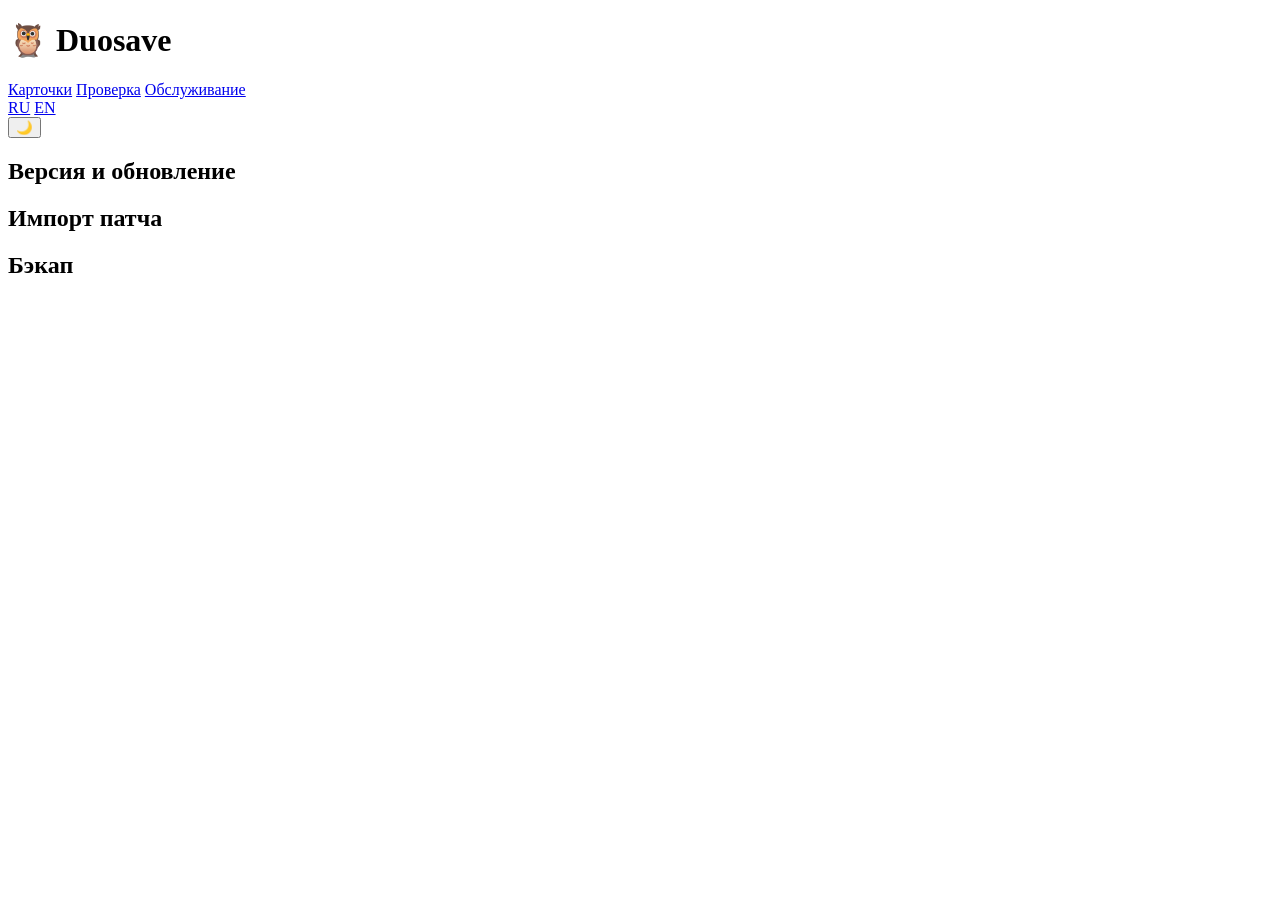
==== duosave/server/static/admin.html @ 10369344 "feat: add maintenance page and remote patch import" ====
<!DOCTYPE html>
<html lang="ru">
<head>
  <meta charset="utf-8">
  <meta name="viewport" content="width=device-width, initial-scale=1">
  <title>Duosave — обслуживание</title>
  <link rel="stylesheet" href="/static/style.css">
</head>
<body>
<div class="shell">
  <header class="top">
    <h1>🦉 Duosave</h1>
    <nav class="nav">
      <a href="/" data-i18n="nav_cards">Карточки</a>
      <a href="/review" data-i18n="nav_review">Проверка</a>
      <a href="/admin" class="active" data-i18n="nav_admin">Обслуживание</a>
    </nav>
    <div class="spacer"></div>
    <div class="lang">
      <a href="#" data-lang="ru" class="active">RU</a>
      <a href="#" data-lang="en">EN</a>
    </div>
    <button id="theme-btn" class="theme-btn" title="theme">🌙</button>
    <span id="build-badge" class="build-badge" hidden>
      <a id="build-version" target="_blank" rel="noopener"></a>
      <a id="build-commit" target="_blank" rel="noopener" hidden></a>
    </span>
  </header>

  <main id="admin">
    <section class="panel" id="update-panel">
      <h2 data-i18n="adm_update">Версия и обновление</h2>
      <div id="update-body"></div>
    </section>
    <section class="panel" id="patch-panel">
      <h2 data-i18n="adm_patches">Импорт патча</h2>
      <div id="patch-body"></div>
    </section>
    <section class="panel" id="backup-panel">
      <h2 data-i18n="adm_backup">Бэкап</h2>
      <div id="backup-body"></div>
    </section>
  </main>
</div>

<script src="/static/app.js"></script>
<script src="/static/admin.js"></script>
<script>initAdminPage();</script>
</body>
</html>
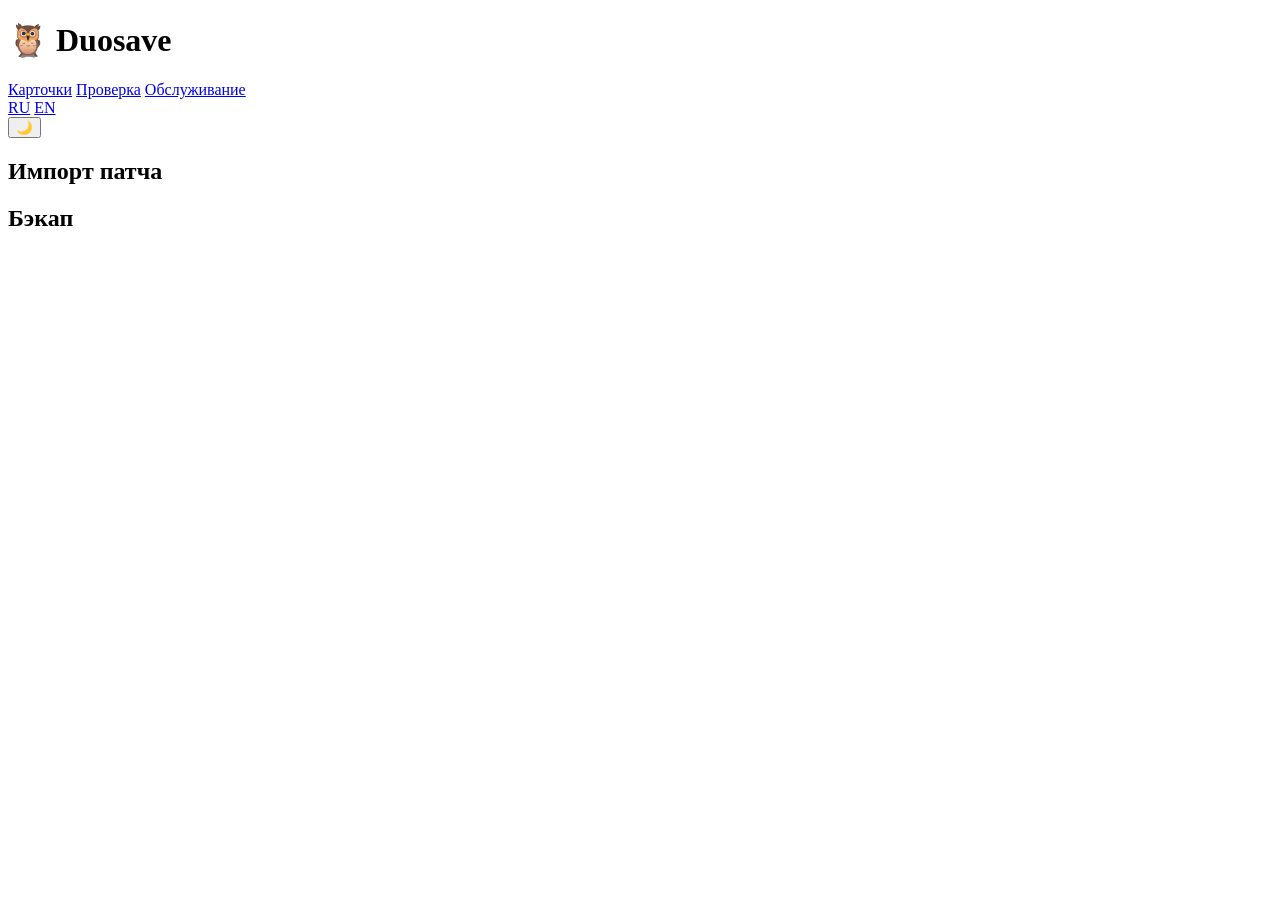
==== commit cb69d963: "feat: replace the update daemon with a console update script 2.3 removes the host-side self-update m" ====
--- a/duosave/server/static/admin.html
+++ b/duosave/server/static/admin.html
@@ -5,6 +5,7 @@
   <meta name="viewport" content="width=device-width, initial-scale=1">
   <title>Duosave — обслуживание</title>
   <link rel="stylesheet" href="/static/style.css">
+  <link rel="icon" type="image/svg+xml" href="/static/favicon.svg">
 </head>
 <body>
 <div class="shell">
@@ -28,10 +29,6 @@
   </header>
 
   <main id="admin">
-    <section class="panel" id="update-panel">
-      <h2 data-i18n="adm_update">Версия и обновление</h2>
-      <div id="update-body"></div>
-    </section>
     <section class="panel" id="patch-panel">
       <h2 data-i18n="adm_patches">Импорт патча</h2>
       <div id="patch-body"></div>
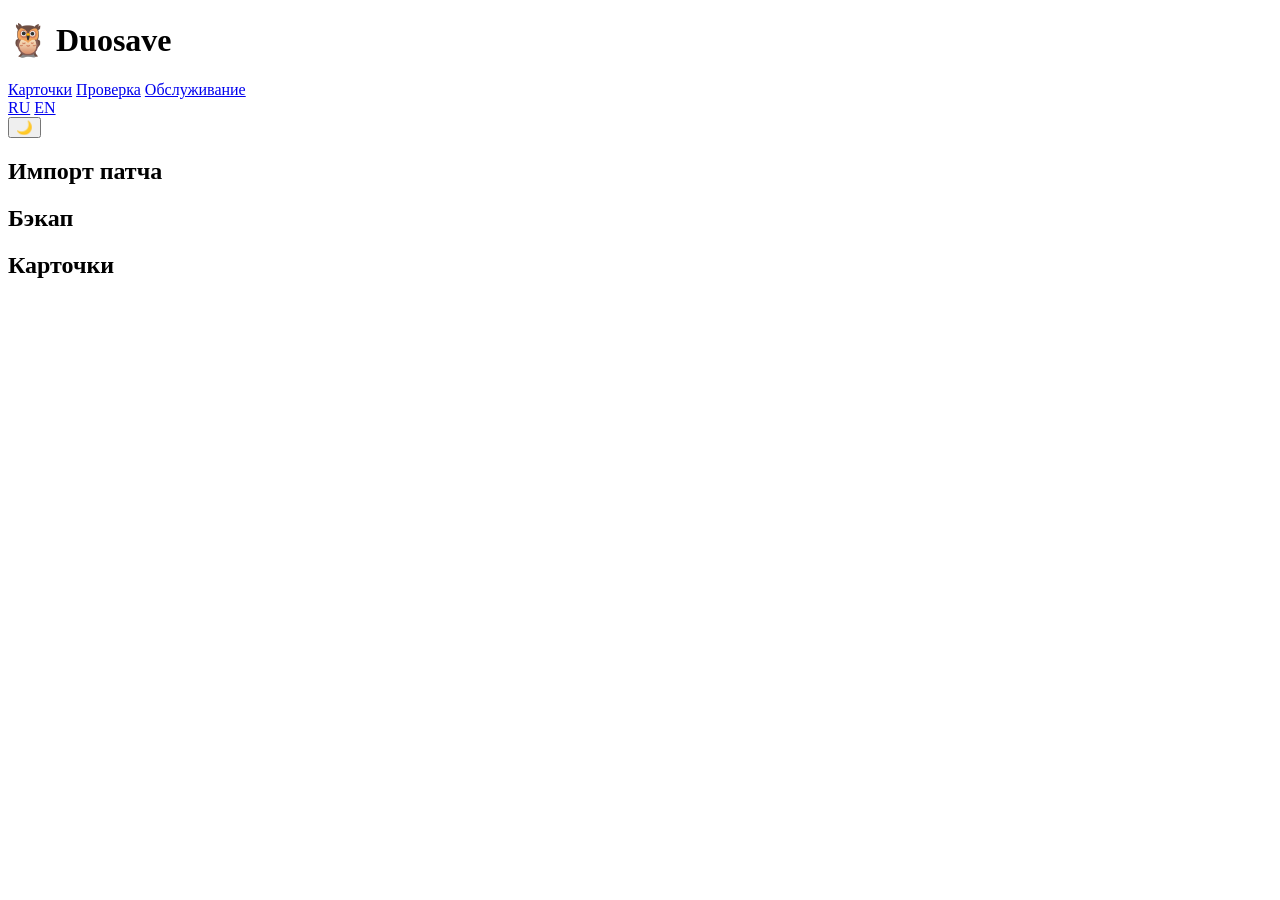
==== commit 2429a7b9: "feat: make Portuguese primary, pick languages in review, delete cards - PT is the main language: con" ====
--- a/duosave/server/static/admin.html
+++ b/duosave/server/static/admin.html
@@ -3,9 +3,12 @@
 <head>
   <meta charset="utf-8">
   <meta name="viewport" content="width=device-width, initial-scale=1">
+  <meta name="theme-color" content="#f6f1e8">
   <title>Duosave — обслуживание</title>
   <link rel="stylesheet" href="/static/style.css">
   <link rel="icon" type="image/svg+xml" href="/static/favicon.svg">
+  <link rel="manifest" href="/manifest.webmanifest">
+  <link rel="apple-touch-icon" href="/static/icons/apple-touch-icon-180.png">
 </head>
 <body>
 <div class="shell">
@@ -37,6 +40,10 @@
       <h2 data-i18n="adm_backup">Бэкап</h2>
       <div id="backup-body"></div>
     </section>
+    <section class="panel" id="cards-panel">
+      <h2 data-i18n="adm_cards">Карточки</h2>
+      <div id="cards-body"></div>
+    </section>
   </main>
 </div>
 
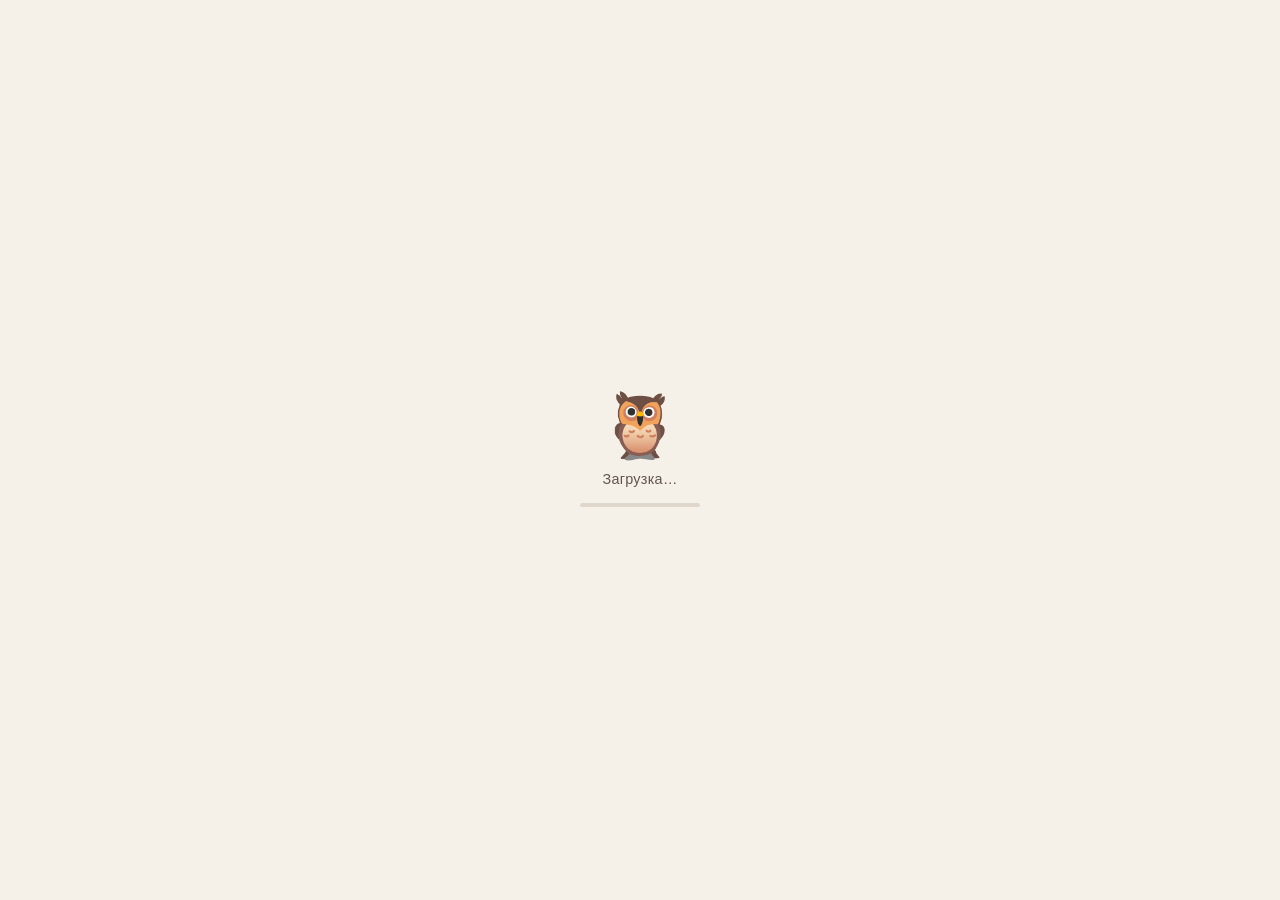
==== commit 41338ea0: "feat: themed boot screen, theme before the first paint, load-more button follows the theme The load-" ====
--- a/duosave/server/static/admin.html
+++ b/duosave/server/static/admin.html
@@ -5,12 +5,56 @@
   <meta name="viewport" content="width=device-width, initial-scale=1">
   <meta name="theme-color" content="#f6f1e8">
   <title>Duosave — обслуживание</title>
+  <script>
+    /* Theme before the first paint: the boot screen, the page and the browser chrome follow the
+       stored theme, or the system one while the reader has not picked yet. app.js reads the same
+       attribute back, so the toggle and this script cannot disagree. */
+    (function () {
+      var stored = localStorage.getItem("duosave_theme");
+      var dark = stored ? stored === "dark"
+        : !!(window.matchMedia && window.matchMedia("(prefers-color-scheme: dark)").matches);
+      document.documentElement.dataset.theme = dark ? "dark" : "light";
+      var meta = document.querySelector('meta[name="theme-color"]');
+      if (meta) meta.content = dark ? "#16171b" : "#f6f1e8";
+    })();
+  </script>
+  <style>
+    /* Boot screen: the first frame of the page, painted while style.css is still on the wire —
+       before it there is only the OS splash, drawn from the manifest. app.js fades it out once
+       the first page has rendered (bootDone). */
+    html { background: #f6f1e8; }
+    html[data-theme="dark"] { background: #16171b; }
+    #boot { position: fixed; inset: 0; z-index: 60; display: grid; place-content: center;
+      justify-items: center; background: #f6f1e8; color: #20170f;
+      font: 400 0.9rem/1.4 "Segoe UI", "Helvetica Neue", sans-serif; }
+    #boot .boot-owl { font-size: 64px; line-height: 1; animation: boot-pulse 1.4s ease-in-out infinite; }
+    #boot .boot-label { margin-top: 12px; letter-spacing: 0.02em; opacity: 0.7; }
+    #boot .boot-bar { position: relative; width: 120px; height: 4px; margin-top: 14px;
+      border-radius: 999px; background: rgba(84, 59, 37, 0.14); overflow: hidden; }
+    #boot .boot-bar span { position: absolute; top: 0; bottom: 0; left: -40%; width: 40%;
+      border-radius: 999px; background: #d2693c; animation: boot-slide 1.2s ease-in-out infinite; }
+    html[data-theme="dark"] #boot { background: #16171b; color: #ecebe6; }
+    html[data-theme="dark"] #boot .boot-bar { background: rgba(255, 255, 255, 0.12); }
+    html[data-theme="dark"] #boot .boot-bar span { background: #e5865a; }
+    #boot.boot-done { opacity: 0; transition: opacity 0.25s ease-out; pointer-events: none; }
+    @keyframes boot-pulse { 0%, 100% { transform: scale(1); } 50% { transform: scale(1.12); } }
+    @keyframes boot-slide { from { left: -40%; } to { left: 100%; } }
+    @media (prefers-reduced-motion: reduce) {
+      #boot .boot-owl, #boot .boot-bar span { animation: none; }
+      #boot .boot-bar span { left: 30%; }
+    }
+  </style>
   <link rel="stylesheet" href="/static/style.css">
   <link rel="icon" type="image/svg+xml" href="/static/favicon.svg">
   <link rel="manifest" href="/manifest.webmanifest">
   <link rel="apple-touch-icon" href="/static/icons/apple-touch-icon-180.png">
 </head>
 <body>
+<div id="boot" role="status" aria-live="polite">
+  <div class="boot-owl" aria-hidden="true">🦉</div>
+  <div class="boot-label" data-i18n="loading">Загрузка…</div>
+  <div class="boot-bar" aria-hidden="true"><span></span></div>
+</div>
 <div class="shell">
   <header class="top">
     <h1>🦉 Duosave</h1>
